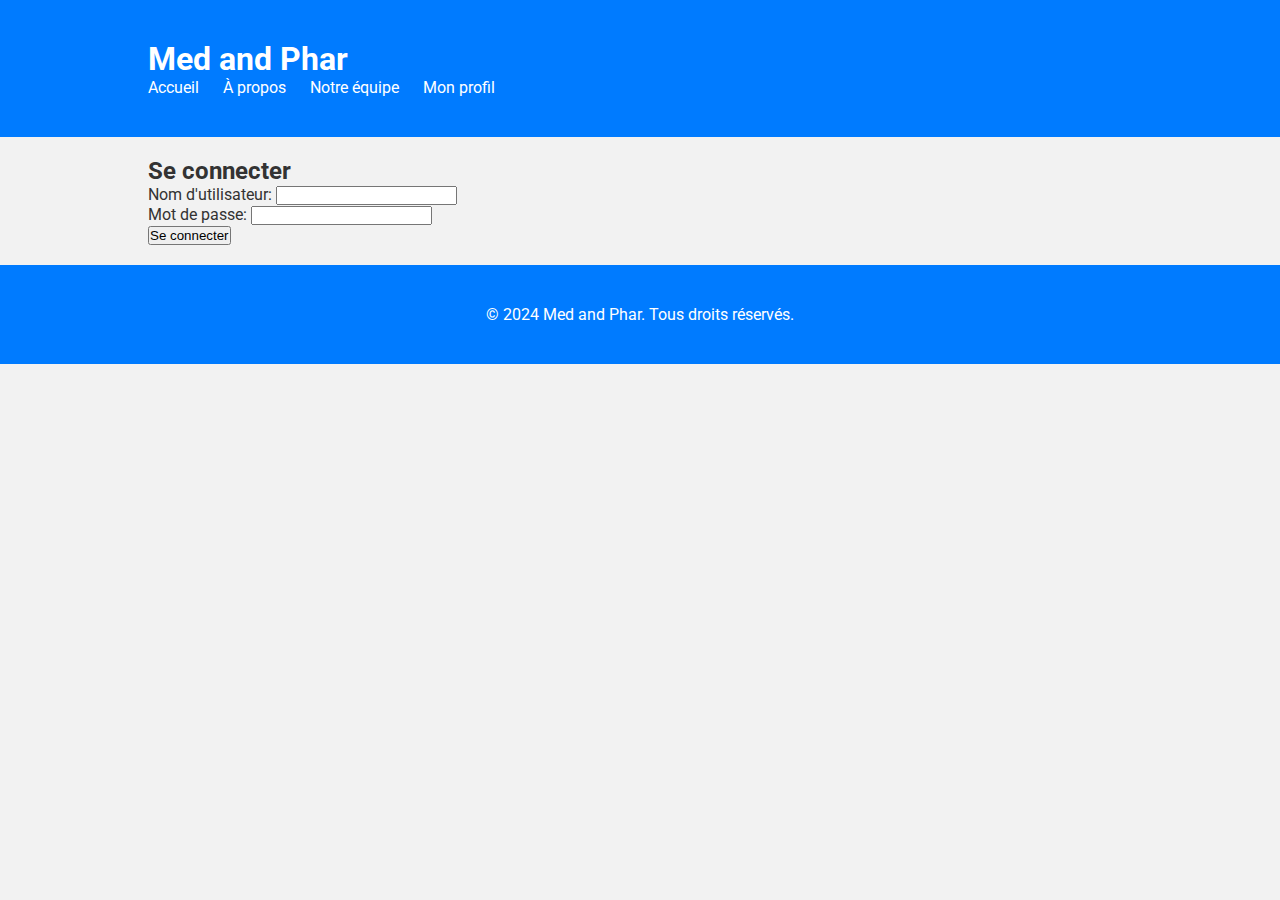
==== Site/login.html @ dcbde603 "Add files via upload" ====
<!DOCTYPE html>
<html lang="fr">
<head>
    <meta charset="UTF-8">
    <meta name="viewport" content="width=device-width, initial-scale=1.0">
    <title>Se connecter - Med and Phar</title>
    <link rel="stylesheet" href="style.css">
    <link href="https://fonts.googleapis.com/css2?family=Roboto:wght@400;700&display=swap" rel="stylesheet">
</head>
<body>
    <header>
        <div class="container">
            <h1>Med and Phar</h1>
            <nav>
                <ul>
                    <li><a href="index.html">Accueil</a></li>
                    <li><a href="about.html">À propos</a></li>
                    <li><a href="team.html">Notre équipe</a></li>
                    <li class="dropdown">
                        <a href="javascript:void(0)" class="dropbtn">Mon profil</a>
                        <div class="dropdown-content">
                            <a href="login.html">Se connecter</a>
                        </div>
                    </li>
                </ul>
            </nav>
        </div>
    </header>
    <section class="login">
        <div class="container">
            <h2>Se connecter</h2>
            <form id="loginForm">
                <div class="form-group">
                    <label for="username">Nom d'utilisateur:</label>
                    <input type="text" id="username" name="username">
                </div>
                <div class="form-group">
                    <label for="password">Mot de passe:</label>
                    <input type="password" id="password" name="password">
                </div>
                <button type="submit">Se connecter</button>
                <p id="errorMessage" class="error-message"></p>
            </form>
        </div>
    </section>
    <footer>
        <div class="container">
            <p>&copy; 2024 Med and Phar. Tous droits réservés.</p>
        </div>
    </footer>
</body>
</html>
---- Site/style.css ----
/* Reset CSS */
* {
    margin: 0;
    padding: 0;
    box-sizing: border-box;
}

/* Global Styles */
body {
    font-family: 'Roboto', sans-serif;
    background-color: #f2f2f2;
    color: #333;
}

.container {
    width: 80%;
    margin: 0 auto;
    padding: 20px;
}

header {
    background-color: #007bff;
    color: #fff;
    padding: 20px 0;
}

header h1 {
    margin: 0;
    font-size: 32px;
}

nav ul {
    list-style: none;
}

nav ul li {
    display: inline;
    margin-right: 20px;
}

nav ul li a {
    color: #fff;
    text-decoration: none;
}

.dropdown {
    position: relative;
    display: inline-block;
}

.dropdown-content {
    display: none;
    position: absolute;
    background-color: #f9f9f9;
    min-width: 160px;
    box-shadow: 0 8px 16px 0 rgba(0,0,0,0.2);
    z-index: 1;
}

.dropdown-content a {
    color: black;
    padding: 12px 16px;
    text-decoration: none;
    display: block;
}

.dropdown-content a:hover {
    background-color: #f1f1f1;
}

.dropdown:hover .dropdown-content {
    display: block;
}

.hero {
    text-align: center;
    padding: 100px 0;
}

.hero-content {
    margin-bottom: 40px;
}

.hero h2 {
    font-size: 36px;
    font-weight: bold;
    margin-bottom: 20px;
}

.hero p {
    font-size: 18px;
    margin-bottom: 20px;
}

.hero-image img {
    max-width: 100%;
    height: auto;
}

footer {
    background-color: #007bff;
    color: #fff;
    text-align: center;
    padding: 20px 0;
}
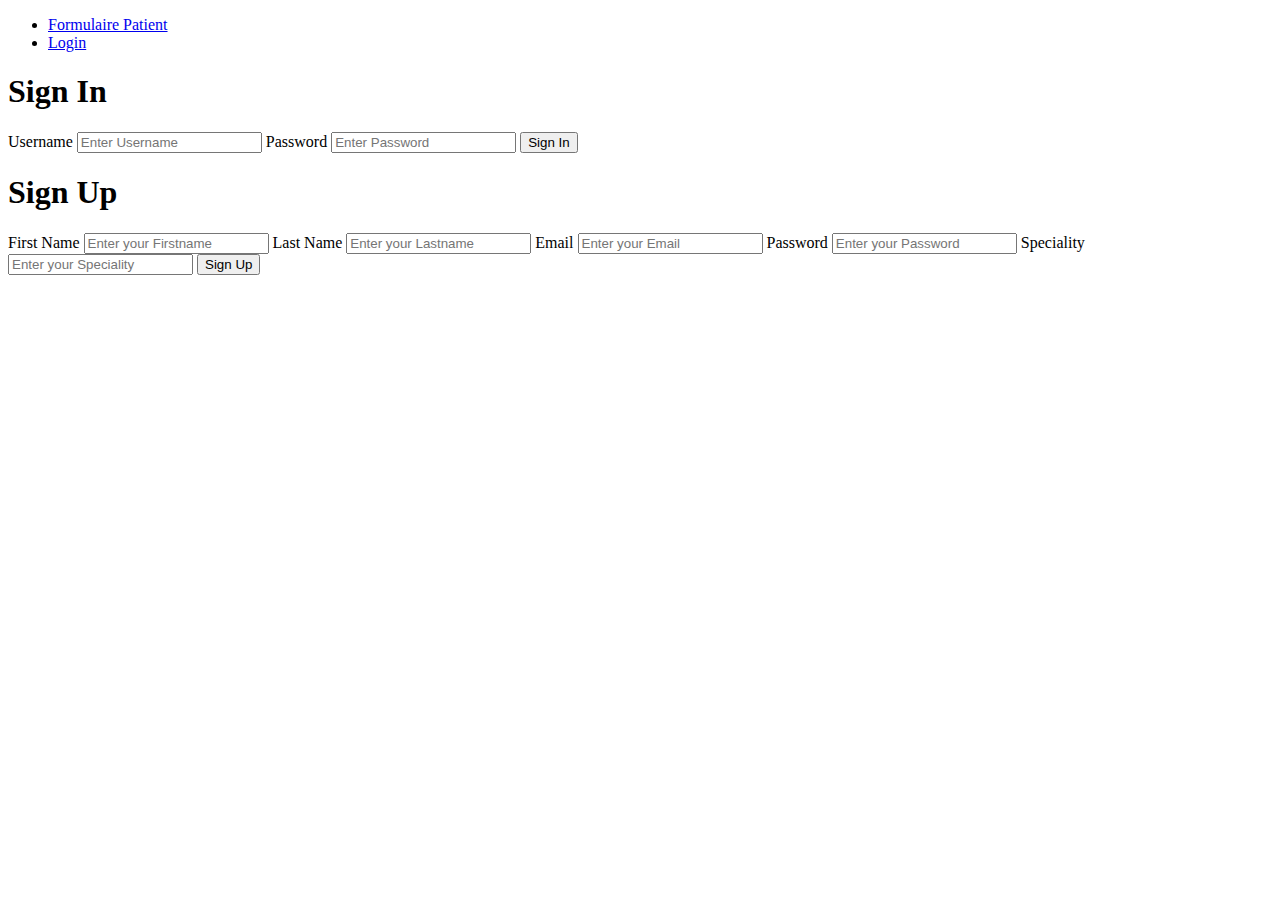
==== commit 6581c89e: "Add files via upload" ====
--- a/Site/login.html
+++ b/Site/login.html
@@ -1,52 +1,63 @@
-<!DOCTYPE html>
-<html lang="fr">
-<head>
-    <meta charset="UTF-8">
-    <meta name="viewport" content="width=device-width, initial-scale=1.0">
-    <title>Se connecter - Med and Phar</title>
-    <link rel="stylesheet" href="style.css">
-    <link href="https://fonts.googleapis.com/css2?family=Roboto:wght@400;700&display=swap" rel="stylesheet">
-</head>
-<body>
-    <header>
-        <div class="container">
-            <h1>Med and Phar</h1>
-            <nav>
-                <ul>
-                    <li><a href="index.html">Accueil</a></li>
-                    <li><a href="about.html">À propos</a></li>
-                    <li><a href="team.html">Notre équipe</a></li>
-                    <li class="dropdown">
-                        <a href="javascript:void(0)" class="dropbtn">Mon profil</a>
-                        <div class="dropdown-content">
-                            <a href="login.html">Se connecter</a>
-                        </div>
-                    </li>
-                </ul>
-            </nav>
-        </div>
-    </header>
-    <section class="login">
-        <div class="container">
-            <h2>Se connecter</h2>
-            <form id="loginForm">
-                <div class="form-group">
-                    <label for="username">Nom d'utilisateur:</label>
-                    <input type="text" id="username" name="username">
-                </div>
-                <div class="form-group">
-                    <label for="password">Mot de passe:</label>
-                    <input type="password" id="password" name="password">
-                </div>
-                <button type="submit">Se connecter</button>
-                <p id="errorMessage" class="error-message"></p>
-            </form>
-        </div>
-    </section>
-    <footer>
-        <div class="container">
-            <p>&copy; 2024 Med and Phar. Tous droits réservés.</p>
-        </div>
-    </footer>
-</body>
-</html>
+
+
+<!DOCTYPE html>
+<html lang="fr">
+<head>
+    <meta charset="UTF-8">
+    <title>Login</title>
+    <link rel="stylesheet" href="styles/style_login.css">
+</head>
+
+<body>
+
+<header>
+    <div class="Menu">
+        <ul class="menu">
+            <li class="menuli"><a href="Form.php">Formulaire Patient</a></li>
+            <li class="menuli"><a href="login.php">Login</a></li>
+        </ul>
+    </div>
+</header>
+    
+<div class="signin">
+    <h1>Sign In</h1>
+    <form action="login.php" method="post">
+        <label for="uname">Username</label>
+        <input type="text" id="uname" name="uname" placeholder="Enter Username" required>
+
+        <label for="password">Password</label>
+        <input type="password" id="password" name="password" placeholder="Enter Password" required>
+
+        <button type="submit" name="signin">Sign In</button>
+    </form>
+</div>
+
+
+<div class="signup">
+    <h1>Sign Up</h1>
+    <form action="login.php" method="post">
+        <label for="fname">First Name</label>
+        <input type="text" id="fname" name="fname" placeholder="Enter your Firstname" required>
+
+        <label for="lname">Last Name</label>
+        <input type="text" id="lname" name="lname" placeholder="Enter your Lastname" required>
+
+        <label for="email">Email</label>
+        <input type="email" id="email" name="email" placeholder="Enter your Email" required>
+
+        <label for="password">Password</label>
+        <input type="password" id="password" name="password" placeholder="Enter your Password" required>
+
+        <label for="speciality">Speciality</label>
+        <input type="text" id="speciality" name="speciality" placeholder="Enter your Speciality" required>
+
+        <button type="submit" name="signup">Sign Up</button>
+    </form>
+</div>
+    
+
+<footer>
+    <!-- Footer content -->
+</footer>
+</body>
+</html>
